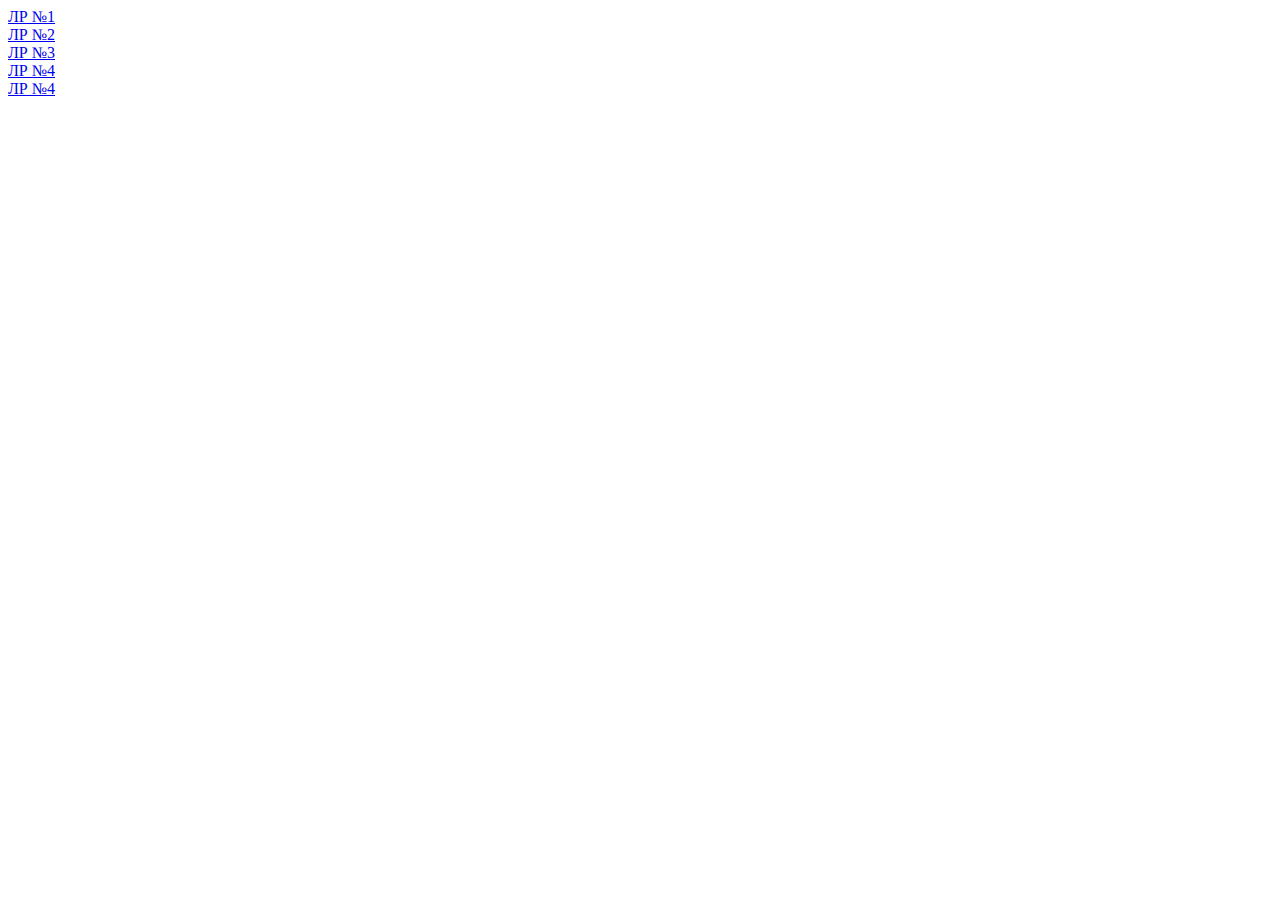
==== index.html @ d4de6a98 "update index.html" ====
<!DOCTYPE html>
<html lang="en">
<head>
    <meta charset="UTF-8">
    <meta name="viewport" content="width=device-width, initial-scale=1.0">
    <title>Document</title>
</head>
<body>
<a href="lab1/index.html">ЛР №1</a><br/>
<a href="lab2/index.html">ЛР №2</a><br/>
<a href="lab3/index.html">ЛР №3</a><br/>
<a href="lab4/lab4.html">ЛР №4</a><br/>
<a href="lab5/lab5.html">ЛР №4</a><br/>
</body>
</html>
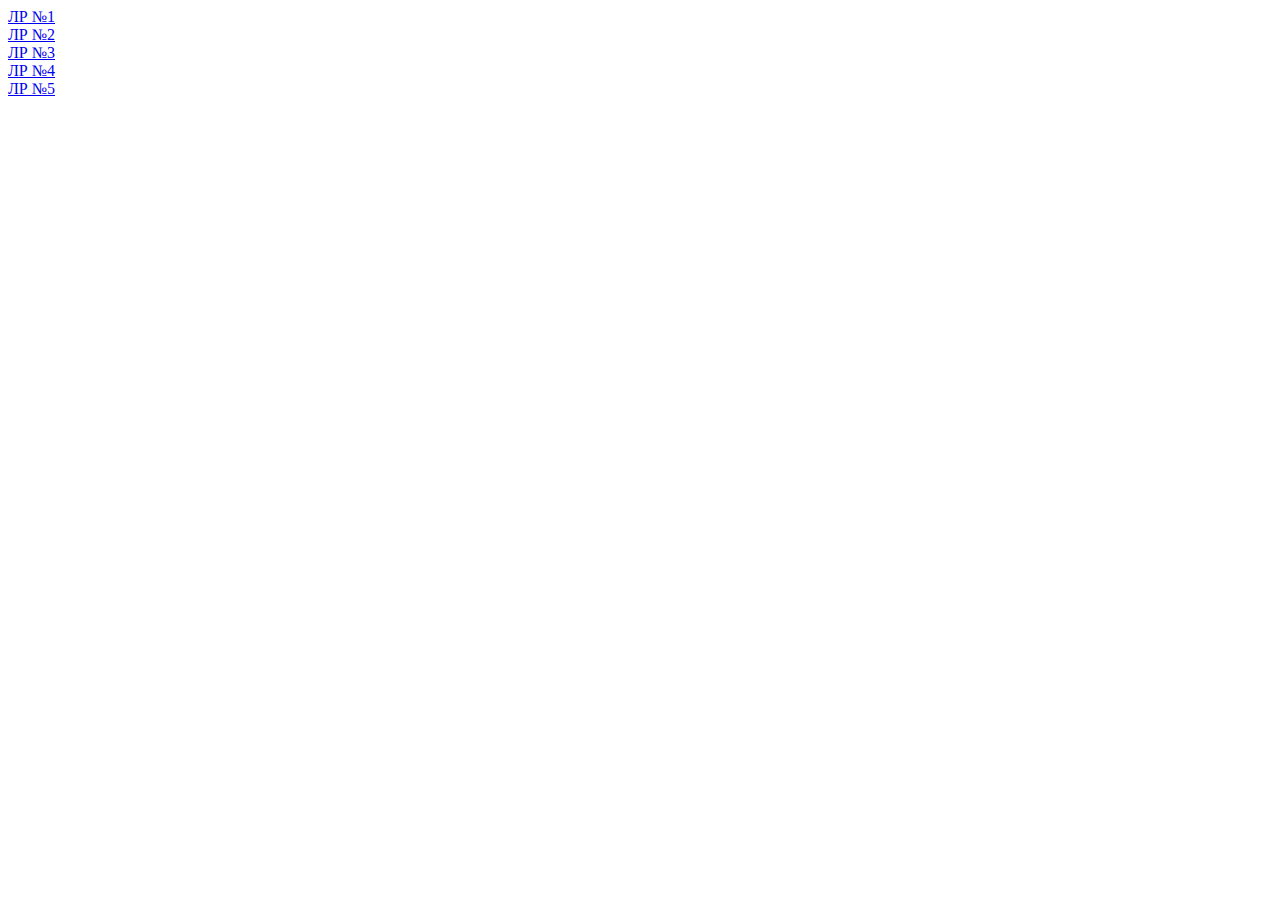
==== commit 36853b92: "update lab5" ====
--- a/index.html
+++ b/index.html
@@ -10,6 +10,6 @@
 <a href="lab2/index.html">ЛР №2</a><br/>
 <a href="lab3/index.html">ЛР №3</a><br/>
 <a href="lab4/lab4.html">ЛР №4</a><br/>
-<a href="lab5/lab5.html">ЛР №4</a><br/>
+<a href="lab5/lab5.html">ЛР №5</a><br/>
 </body>
 </html>
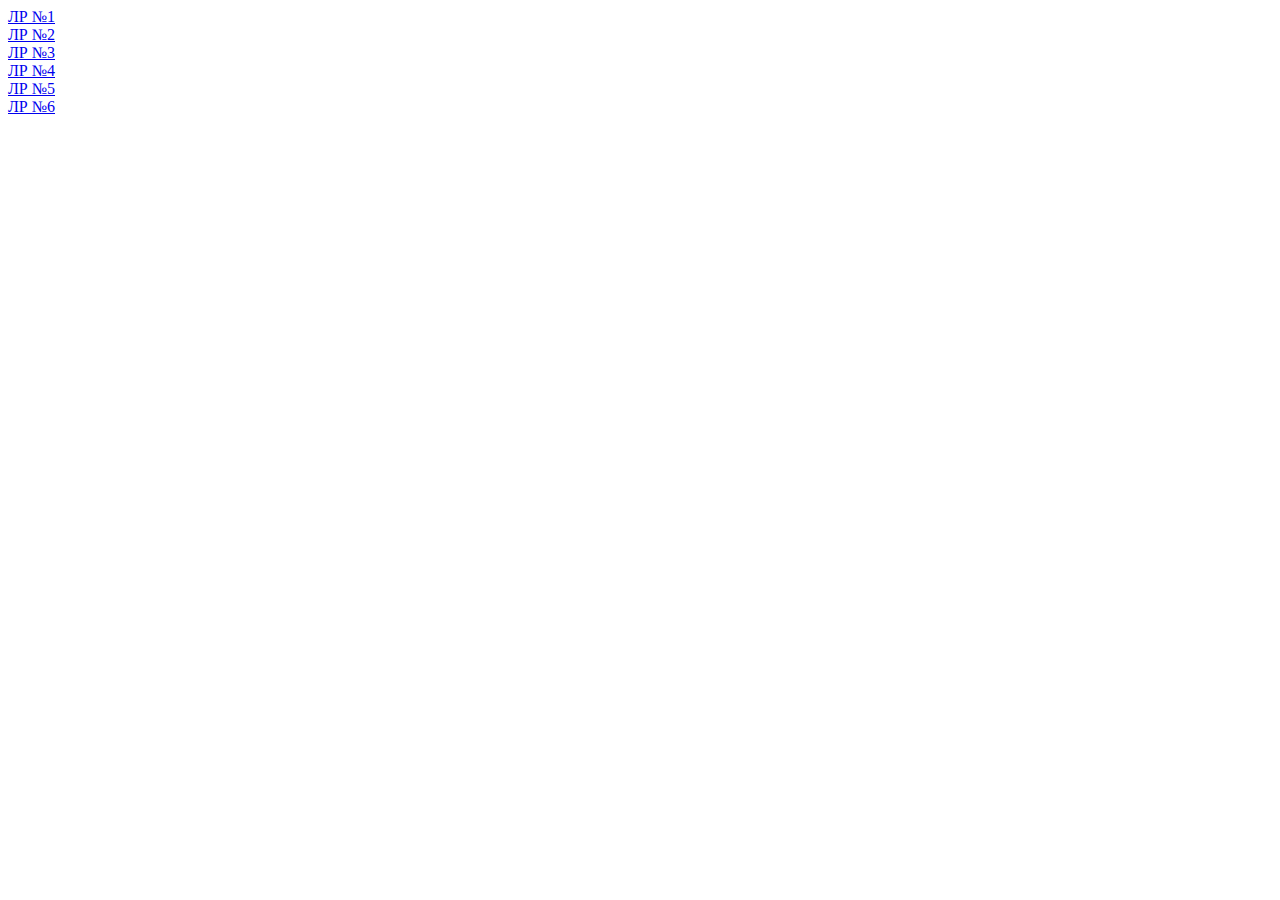
==== commit ccd170fe: "add lab6" ====
--- a/index.html
+++ b/index.html
@@ -11,5 +11,6 @@
 <a href="lab3/index.html">ЛР №3</a><br/>
 <a href="lab4/lab4.html">ЛР №4</a><br/>
 <a href="lab5/lab5.html">ЛР №5</a><br/>
+<a href="lab6/lab6.html">ЛР №6</a><br/>
 </body>
 </html>
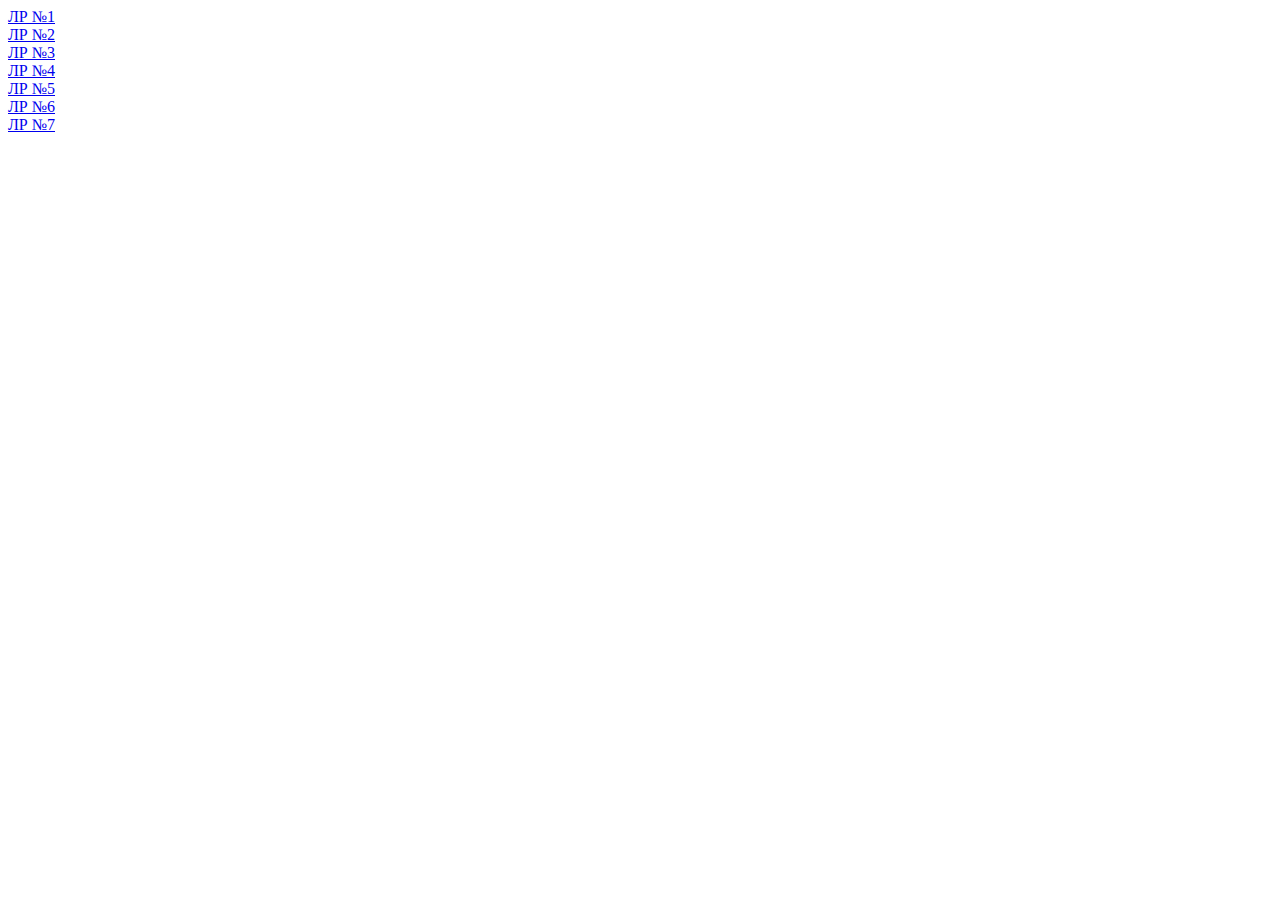
==== commit 529e1523: "update index.html" ====
--- a/index.html
+++ b/index.html
@@ -12,5 +12,6 @@
 <a href="lab4/lab4.html">ЛР №4</a><br/>
 <a href="lab5/lab5.html">ЛР №5</a><br/>
 <a href="lab6/lab6.html">ЛР №6</a><br/>
+<a href="lab7/lab7.html">ЛР №7</a><br/>
 </body>
 </html>
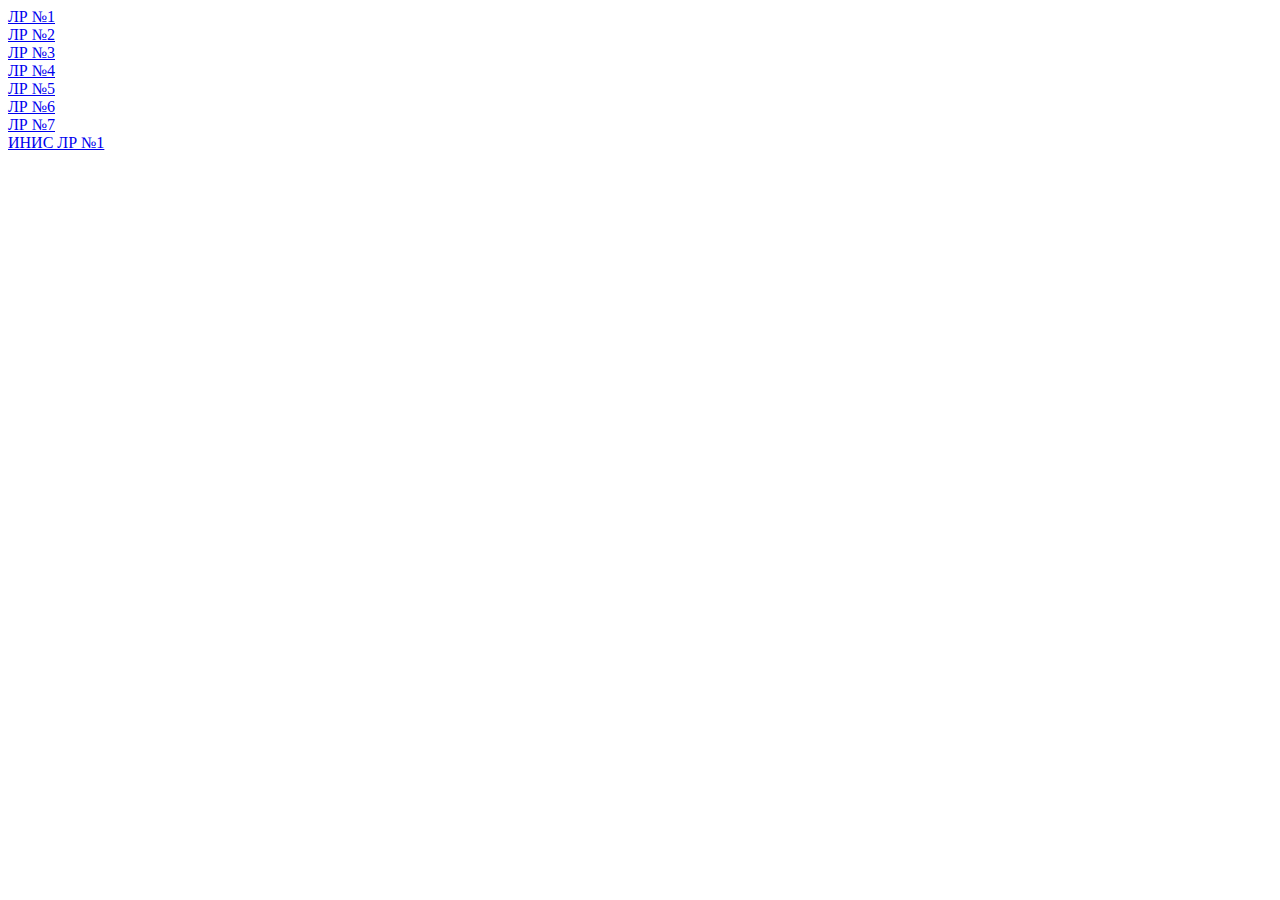
==== commit 5efe5474: "Update index.html" ====
--- a/index.html
+++ b/index.html
@@ -13,5 +13,6 @@
 <a href="lab5/lab5.html">ЛР №5</a><br/>
 <a href="lab6/lab6.html">ЛР №6</a><br/>
 <a href="lab7/lab7.html">ЛР №7</a><br/>
+    <a href="inis_lab_1/inis1.html">ИНИС ЛР №1</a><br/>
 </body>
 </html>
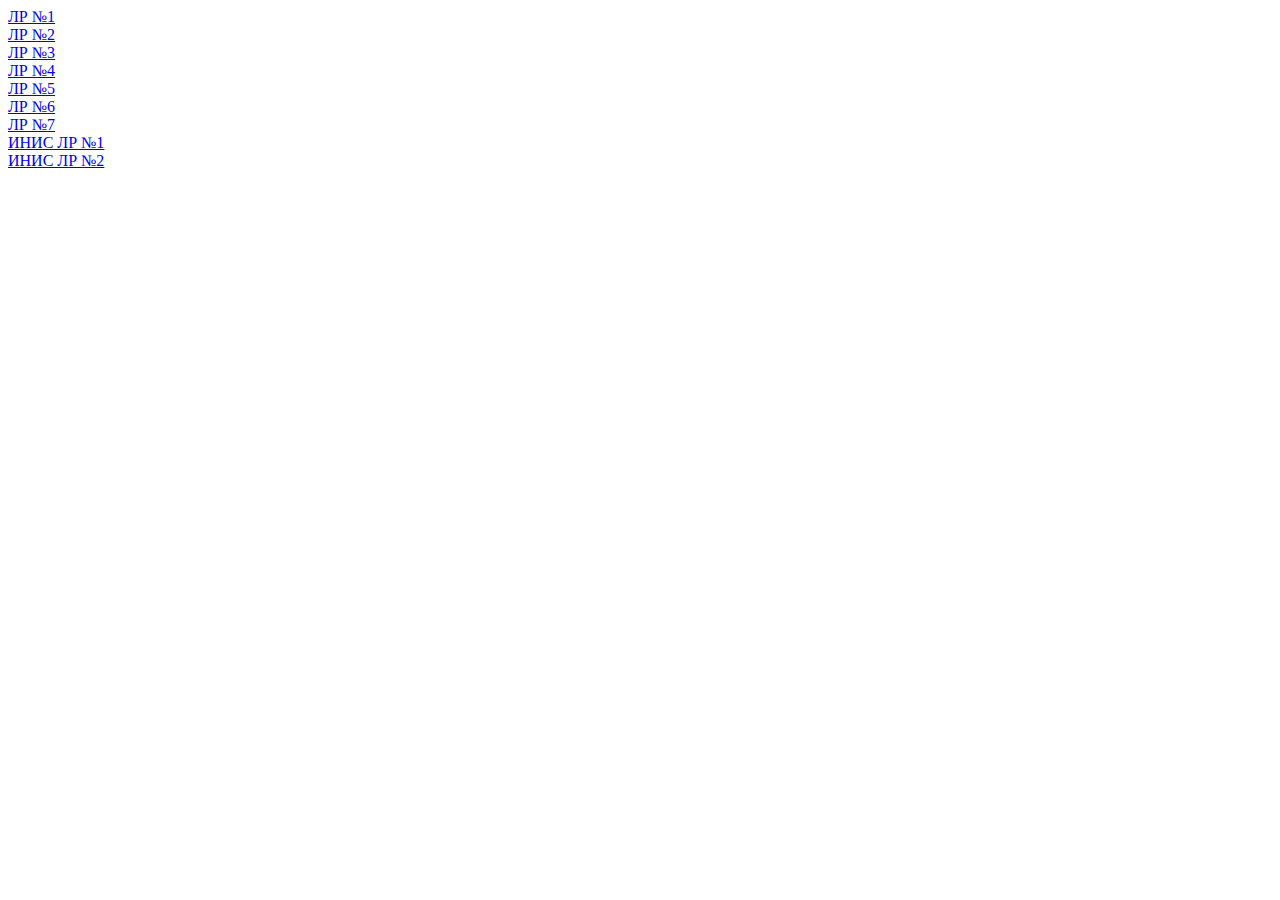
==== commit b630819d: "Update index.html" ====
--- a/index.html
+++ b/index.html
@@ -14,5 +14,6 @@
 <a href="lab6/lab6.html">ЛР №6</a><br/>
 <a href="lab7/lab7.html">ЛР №7</a><br/>
     <a href="inis_lab_1/inis1.html">ИНИС ЛР №1</a><br/>
+        <a href="inis_lab_2/lab2.html">ИНИС ЛР №2</a><br/>
 </body>
 </html>
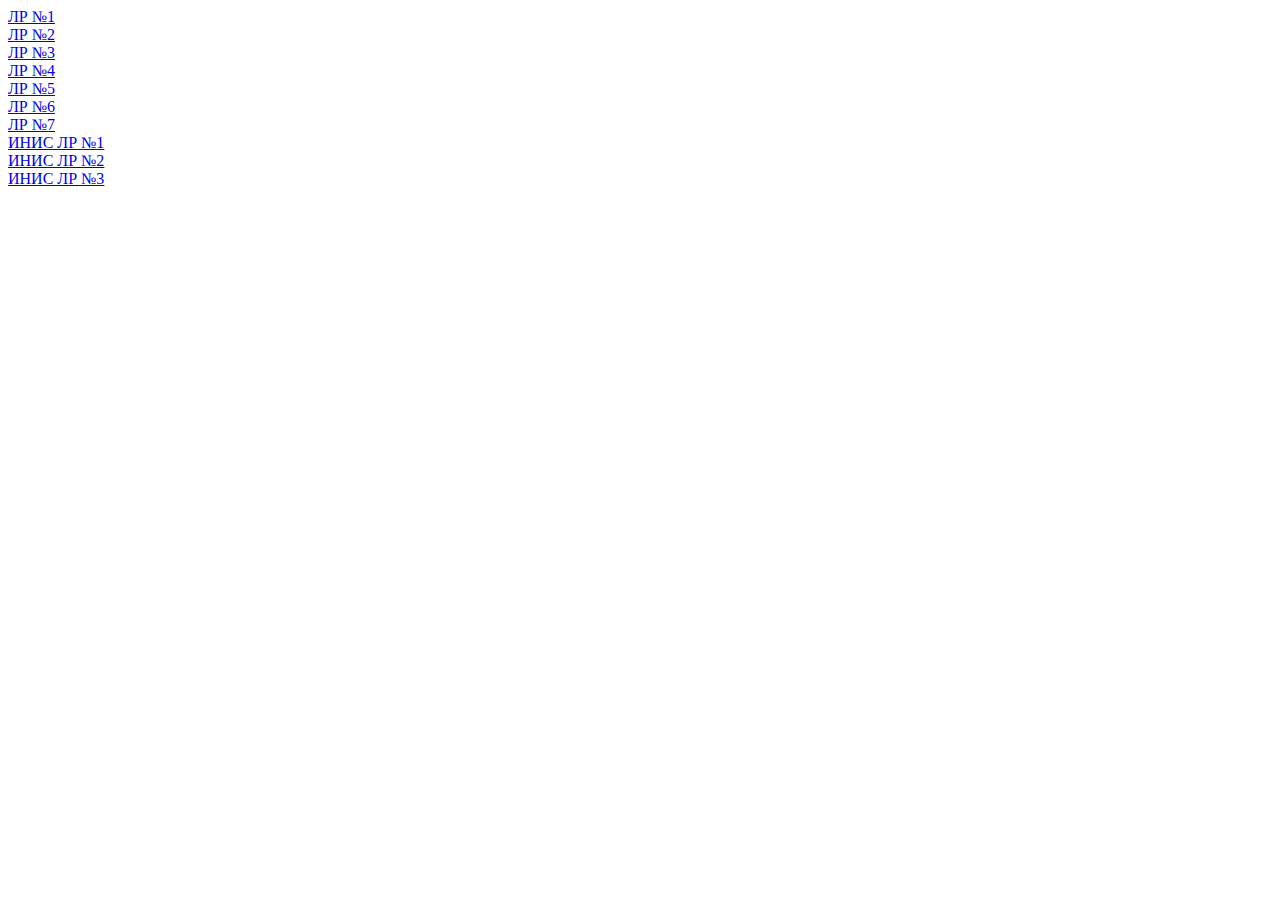
==== commit 4ec2cb9f: "Update index.html" ====
--- a/index.html
+++ b/index.html
@@ -15,5 +15,7 @@
 <a href="lab7/lab7.html">ЛР №7</a><br/>
     <a href="inis_lab_1/inis1.html">ИНИС ЛР №1</a><br/>
         <a href="inis_lab_2/lab2.html">ИНИС ЛР №2</a><br/>
+            <a href="inis_lab_3/lab2.html">ИНИС ЛР №3</a><br/>
+
 </body>
 </html>
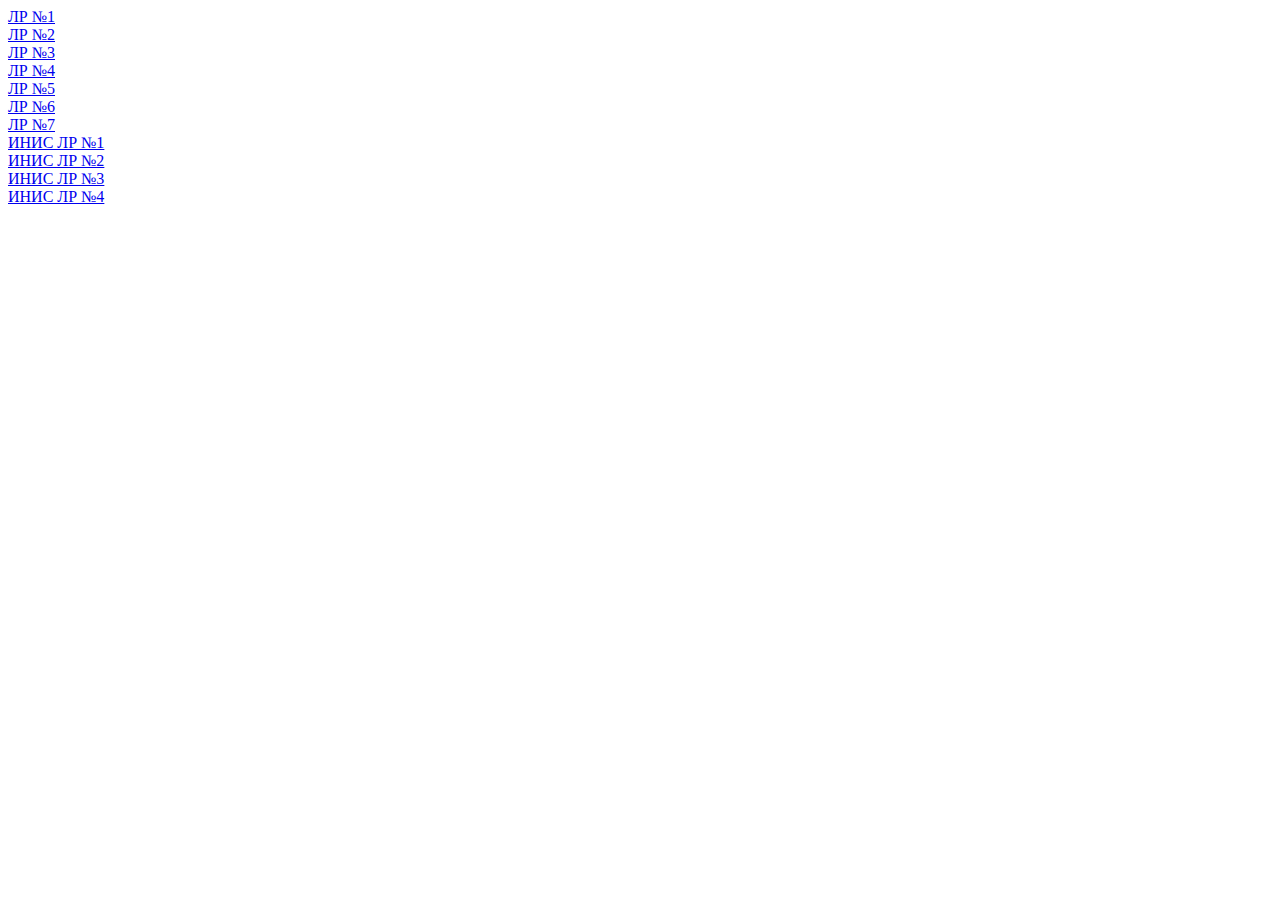
==== commit 6b9522b6: "Update index.html" ====
--- a/index.html
+++ b/index.html
@@ -16,6 +16,8 @@
     <a href="inis_lab_1/inis1.html">ИНИС ЛР №1</a><br/>
         <a href="inis_lab_2/lab2.html">ИНИС ЛР №2</a><br/>
             <a href="inis_lab_3/lab2.html">ИНИС ЛР №3</a><br/>
+                <a href="inis_lab_4/lab4.html">ИНИС ЛР №4</a><br/>
+
 
 </body>
 </html>
